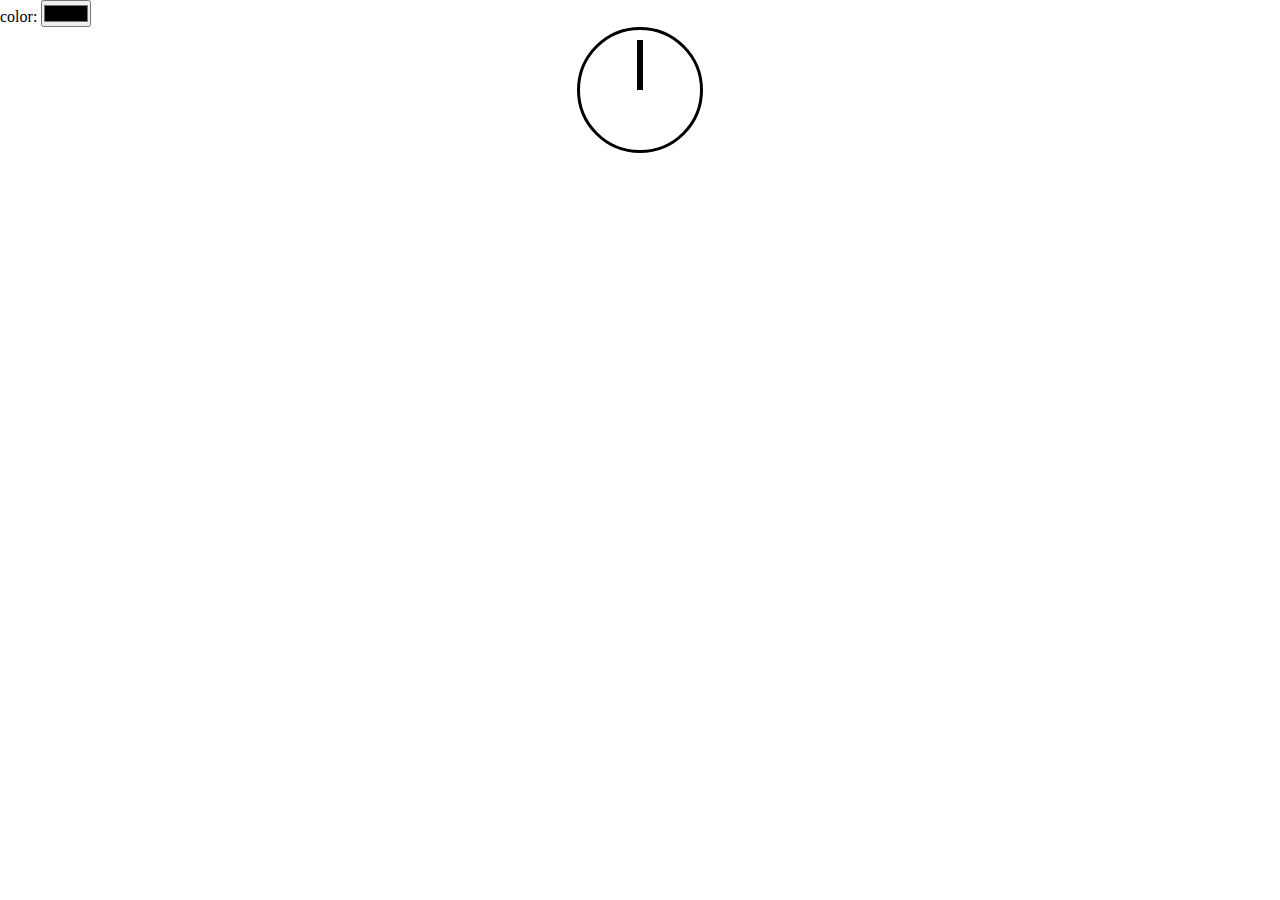
==== clock/index.html @ 30a660f0 "Clock using vanilla JS" ====
<!DOCTYPE html>
<html lang="en">
<head>
    <meta charset="UTF-8">
    <meta name="viewport" content="width=device-width, initial-scale=1.0">
    <meta http-equiv="X-UA-Compatible" content="ie=edge">
    <title>Clock</title>
    <link rel="stylesheet" href="assets/style.css">
</head>
<body>
    <label>color:</label>
    <input type="color">
    <div id="clock">
        <div class="clock-face">
        <div class="hands hour-hand"></div>
        <div class="hands min-hand"></div>
        <div class="hands sec-hand"></div>
    </div>
    </div>
    <script src="assets/script.js"></script>
</body>
</html>
---- clock/assets/style.css ----
*{
    margin: 0;
    padding: 0;
}
:root{
    --color:black;
    --space:10px;

}

.main{
    position: relative;
}
#clock{
    border:3px solid black;
    border-radius: 50%;
    width: 100px;
    height: 100px;
    margin: 0 auto;
    position: relative;
    padding: var(--space);
}
/* img{
    margin: 0 auto;
    height: 100vh;

} */

.hands{
      width: 50%;
      height: 6px;
      background: black;
      position: absolute;
      top: 50%;
    transform-origin: 100%;
    transform: rotate(90deg);
    transition: all 0.05s;
      transition-timing-function: cubic-bezier(0.1, 2.7, 0.58, 1);
}
.clock-face {
    position: relative;
    width: 100%;
    height: 100%;
    transform: translateY(-3px); /* account for the height of the clock hands */
  }
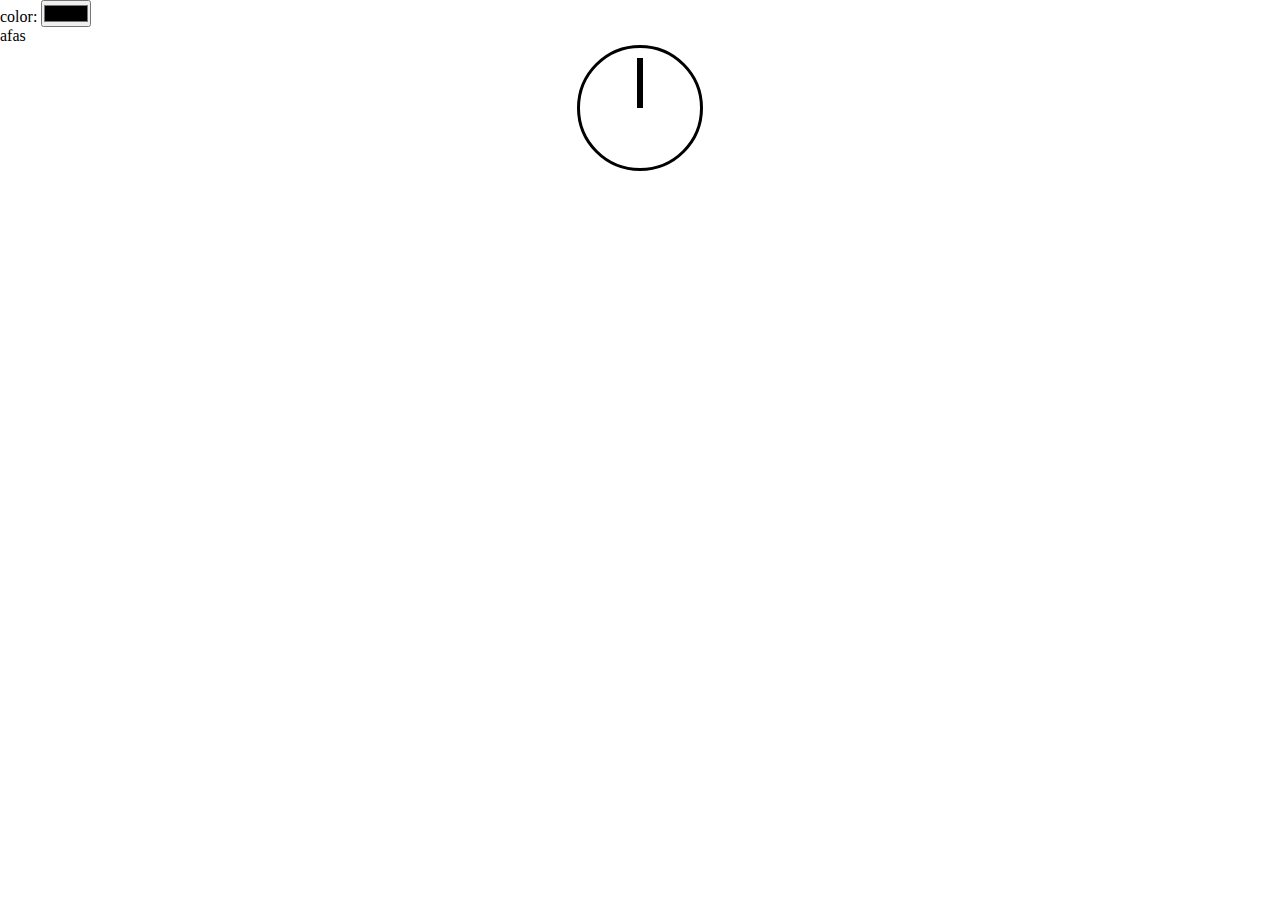
==== commit 77a185a8: "added p tag" ====
--- a/clock/index.html
+++ b/clock/index.html
@@ -10,6 +10,7 @@
 <body>
     <label>color:</label>
     <input type="color">
+	<p>afas<P>
     <div id="clock">
         <div class="clock-face">
         <div class="hands hour-hand"></div>
